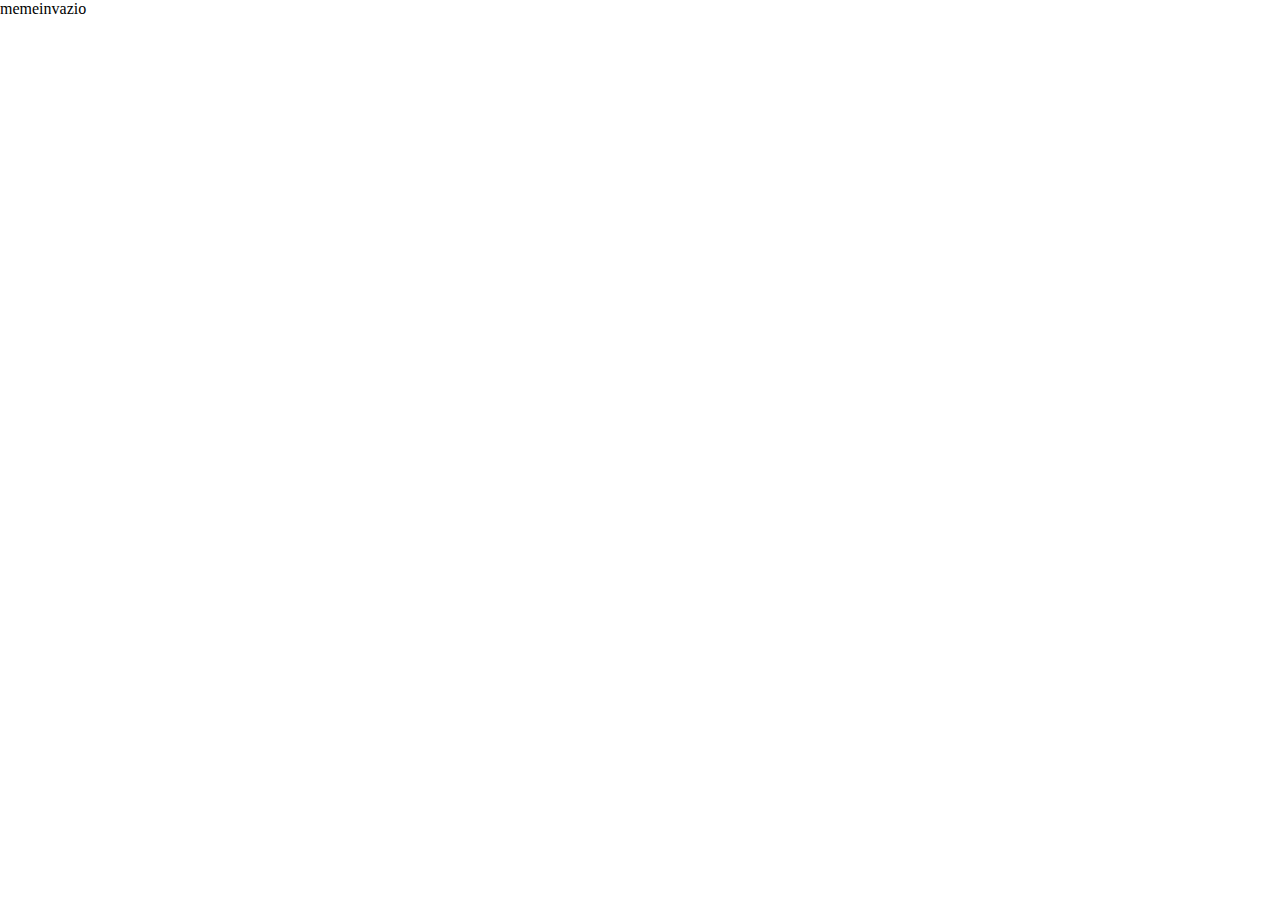
==== js/html/home.html @ cdeb4f42 "home" ====
<!DOCTYPE html>
<html lang="hu">
<head>
    <meta charset="UTF-8">
    <meta name="viewport" content="width=device-width, initial-scale=1.0">
    <title>memeinvazio</title>
    <link rel="stylesheet" href="../css/home.css">
</head>
<body>
    <header>
        <div class="menu-logo">
            <span class="menu-logo-green">meme</span>invazio
        </div>
    </header>
    <script src="../js/home.js"></script>
</body>
</html>
---- js/css/home.css ----
:root{
    --text-color:#17BD3E;
}
*{
    margin: 0;
    padding: 0;
    box-sizing: border-box;
}
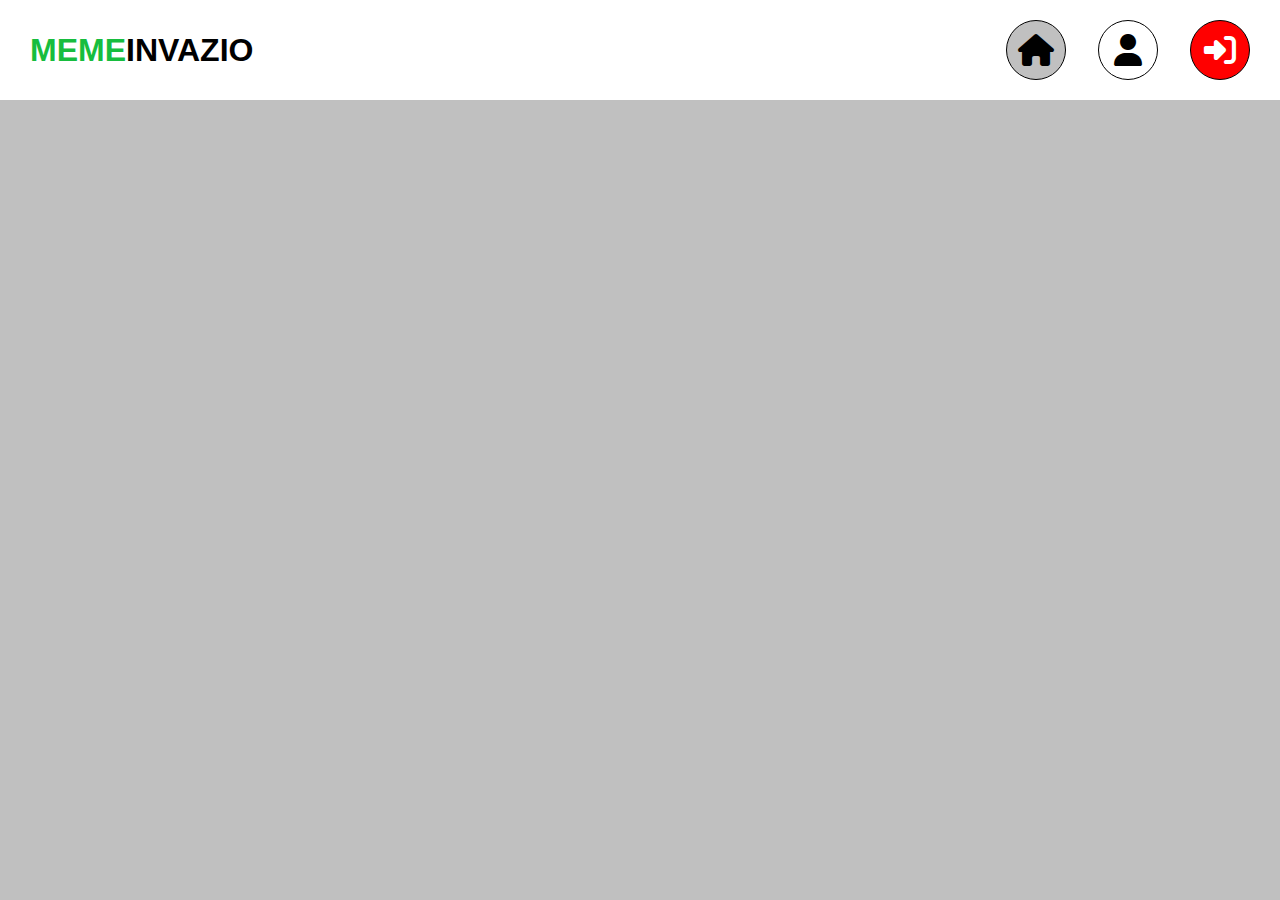
==== commit 346483cb: "home" ====
--- a/js/html/home.html
+++ b/js/html/home.html
@@ -5,13 +5,28 @@
     <meta name="viewport" content="width=device-width, initial-scale=1.0">
     <title>memeinvazio</title>
     <link rel="stylesheet" href="../css/home.css">
+    <link rel="stylesheet" href="https://cdnjs.cloudflare.com/ajax/libs/font-awesome/6.7.2/css/all.min.css" integrity="sha512-Evv84Mr4kqVGRNSgIGL/F/aIDqQb7xQ2vcrdIwxfjThSH8CSR7PBEakCr51Ck+w+/U6swU2Im1vVX0SVk9ABhg==" crossorigin="anonymous" referrerpolicy="no-referrer" />
 </head>
 <body>
     <header>
         <div class="menu-logo">
             <span class="menu-logo-green">meme</span>invazio
         </div>
+        <input type="checkbox" id="menu-toggle" class="menu-toggle">
+        <label for="menu-toggle" class="hamburger-menu">
+            <span></span>
+            <span></span>
+            <span></span>
+        </label>
+        <nav>
+            <a href="#header" class="icon-home"><i class="fa-solid fa-house"></i></a>
+            <a href="#" class="icon-user"><i class="fa-solid fa-user"></i></a>
+            <a href="#" class="icon-logout"><i class="fa-solid fa-right-to-bracket"></i></a>
+        </nav>
+
+       
     </header>
+
     <script src="../js/home.js"></script>
 </body>
 </html>--- a/js/css/home.css
+++ b/js/css/home.css
@@ -5,4 +5,96 @@
     margin: 0;
     padding: 0;
     box-sizing: border-box;
+}
+html{
+    font-size: 16px;
+    font-family: Arial, Helvetica, sans-serif;
+    background-color: silver;
+
+}
+
+
+header{
+    background-color: white;
+    padding: 1.25rem 1.875rem;
+    display: flex;
+    justify-content: space-between;
+    align-items: center;
+}
+
+.menu-logo{
+    font-size: 2rem;
+    font-weight: 600;
+    text-transform: uppercase;
+    user-select: none;
+}
+
+.menu-logo-green{
+    color: var(--text-color)
+}
+
+nav{
+    display: flex;
+    gap: 2rem;
+    font-size: 2rem;
+
+}
+
+nav a{
+    text-decoration: none;
+    color: black;
+    width: 60px;
+    height: 60px;
+    border: 1px solid black;
+    display: flex;
+    justify-content: center;
+    align-items: center;
+    border-radius: 50%;
+    transition: ease 0.5s;
+
+
+}
+
+nav a:hover{
+    transform: scale(1.1);
+}
+
+.icon-home{
+    background-color: silver;
+}
+
+.icon-logout{
+    background-color: red;
+    color: white;
+
+}
+
+.hamburger-menu{
+    background-color: white;
+    width: 30px;
+    height: 25px;
+    cursor: pointer;
+    user-select: none;
+    gap: 5px;
+    flex-direction: column;
+    display: none;
+
+}
+
+.hamburger-menu span{
+    background-color: black;
+    height: 4px;
+    width: 100%;
+    display: block;
+    border-radius: 2px;
+
+}
+
+.menu-toggle{
+    display: none;
+
+}
+.menu-toggle:checked~nav{
+display: flex;
+
 }